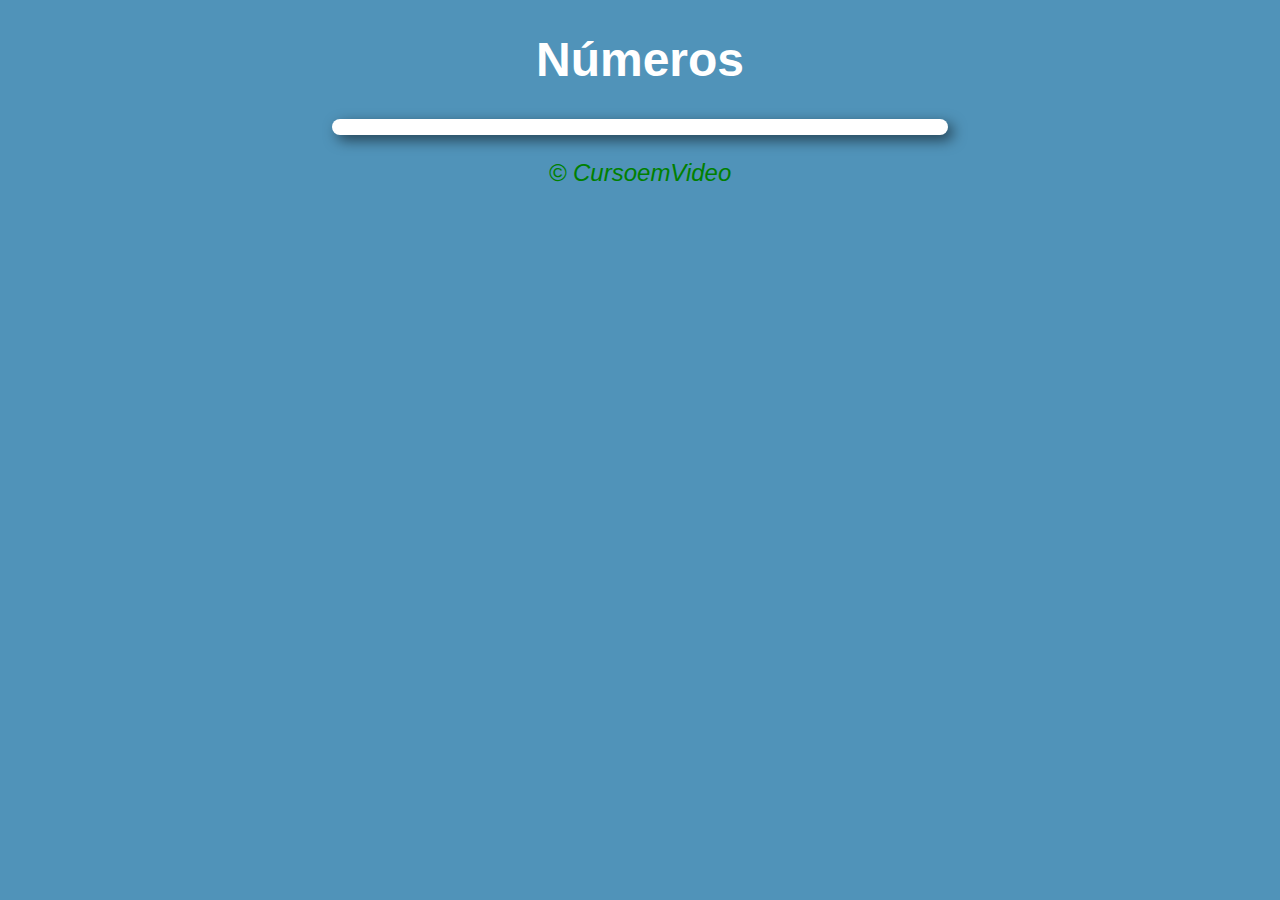
==== numeros.html @ c2b9bd6d "1" ====
<!DOCTYPE html>
<html lang="pt-br">
<head>
    <meta charset="UTF-8">
    <meta name="viewport" content="width=device-width, initial-scale=1.0">
    <title>Números</title>
    <link rel="stylesheet" href="style-numeros.css">
</head>
<body>
    <header>
        <h1>
            Números
        </h1>
    </header>
    <section>
        <div>

        </div>
    </section>
    <footer>
        <p>
            &copy; CursoemVideo
        </p>
    </footer>
    <script src="script-numeros.js"></script>
</body>
</html>
---- style-numeros.css ----
body{
    background: rgb(80, 147, 185);
    font: normal 18pt Arial;
    color: red;
}
header{
    color: white;
    text-align: center;
}
section{
    background: white;
    border-radius: 15px;
    padding: 8px;
    width: 600px;
    color: black;
    margin: auto;
    box-shadow: 5px 5px 14px rgba(0, 0, 0, 0.562)
}
footer{
    color: green;
    text-align: center;
    font-style: italic;
}
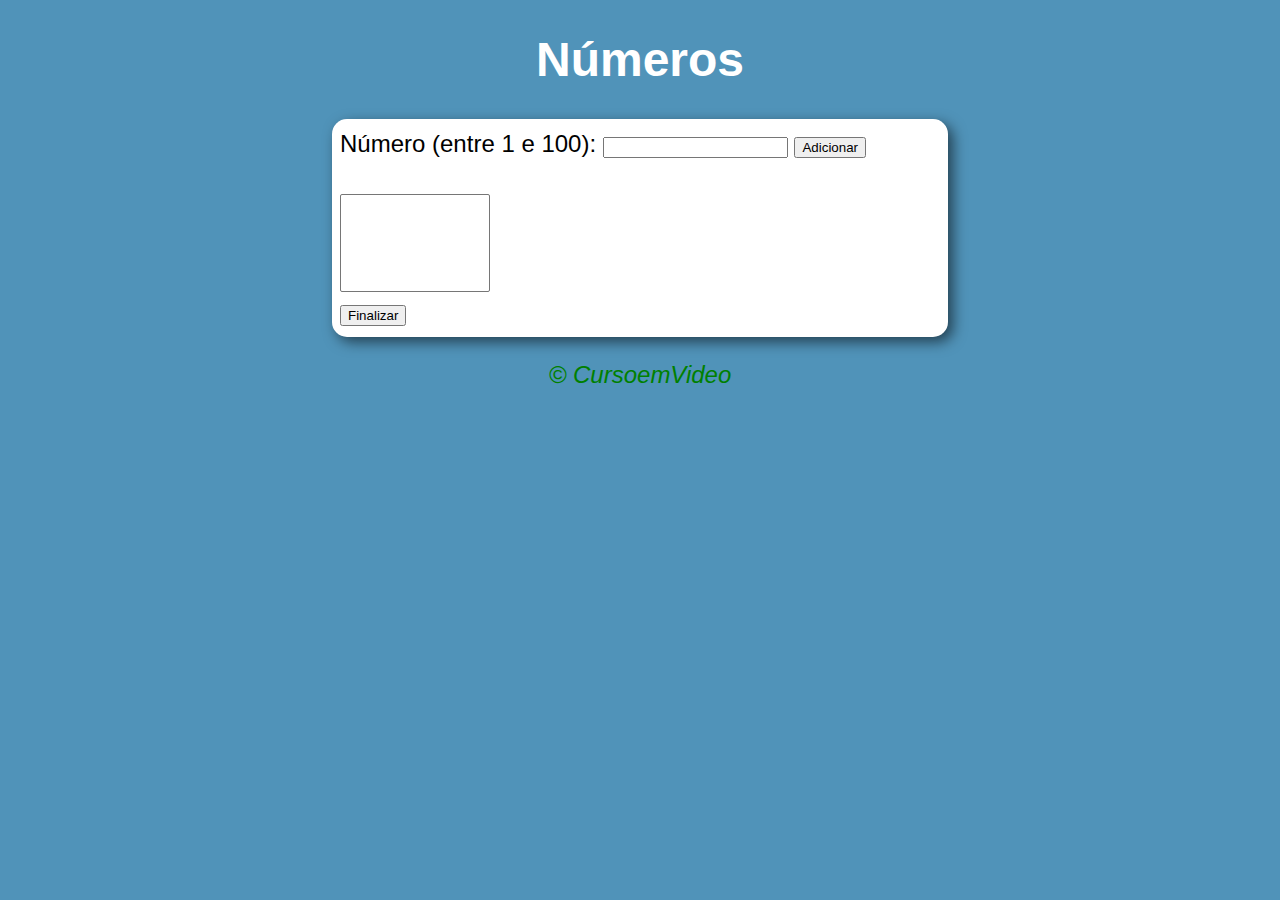
==== commit dc8951ec: "1" ====
--- a/numeros.html
+++ b/numeros.html
@@ -13,8 +13,14 @@
         </h1>
     </header>
     <section>
-        <div>
-
+        <div>Número (entre 1 e 100): 
+                <input type="number" name="fnum" id="fnum">
+                <input type="button" value="Adicionar" onclick="adicionar()">
+                <br><br><select name="flista" id="flista" size="6"></select>
+                <br><input type="button" value="Finalizar" onclick="finalizar()">
+        </div>
+        <div id="res">
+            
         </div>
     </section>
     <footer>
--- a/style-numeros.css
+++ b/style-numeros.css
@@ -16,6 +16,12 @@
     margin: auto;
     box-shadow: 5px 5px 14px rgba(0, 0, 0, 0.562)
 }
+select#flista {
+    width: 150px;
+}
+div {
+    line-height: 25pt;
+}
 footer{
     color: green;
     text-align: center;
